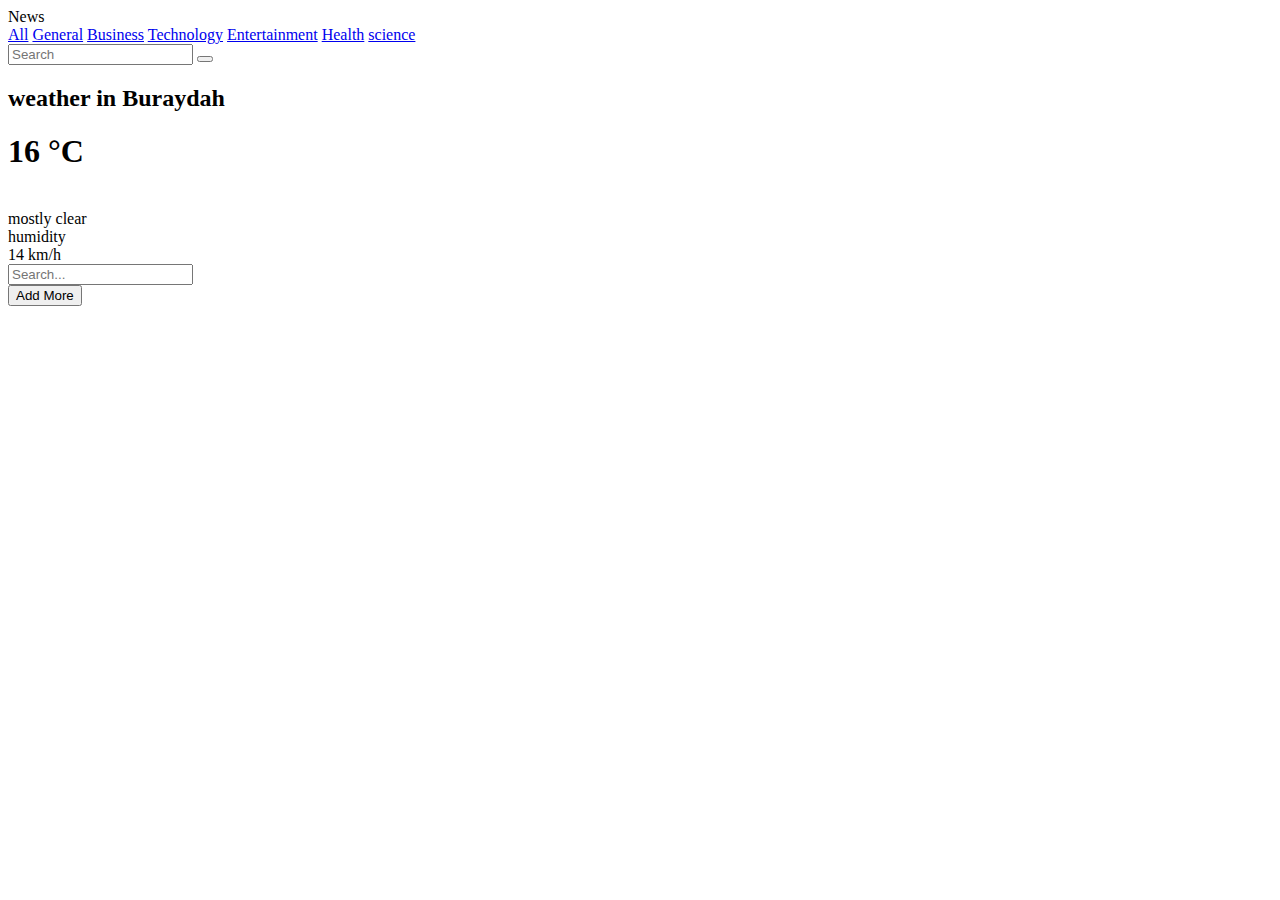
==== index.html @ f56a930b "add index html file" ====
<!DOCTYPE html>
<html lang="en">

<head>
  <meta charset="UTF-8">
  <meta http-equiv="X-UA-Compatible" content="IE=edge">
  <meta name="viewport" content="width=device-width, initial-scale=1.0">
  <title>Today News</title>
  <link href="https://fonts.googleapis.com/css2?family=Cairo:wght@200;300;400&display=swap" rel="stylesheet">
  <link rel="shortcut icon" href="/img/icon.png" type="image/x-icon">
  <link rel="stylesheet" href="css/style.css">
  <script src="https://cdnjs.cloudflare.com/ajax/libs/jquery/3.6.0/jquery.min.js"></script>
  <link rel="stylesheet" href="https://cdnjs.cloudflare.com/ajax/libs/semantic-ui/2.4.1/semantic.min.css" />
  <script src="https://cdnjs.cloudflare.com/ajax/libs/semantic-ui/2.4.1/semantic.min.js"></script>

</head>

<body>
  <!--Menu-->
  <div class="ui large secondary inverted pointing fixedBar fixed menu">
    <a class="toc item">
      <i class="sidebar icon"></i>
    </a>
    <div class="sc-logo">News</div>
    <div class="right item">
      <a class="item active item" href="index.html">All</a>
      <a class="item" href="general.html">General</a>
      <a class="item" href="business.html">Business</a>
      <a class="item" href="technology.html">Technology</a>
      <a class="item" href="entertainment.html">Entertainment</a>
      <a class="item" href="health.html">Health</a>
      <a class="item" href="science.html">science</a>
    </div>
  </div>

  <!--Weather & Time Section-->
  <section class="WeatherCal-section">
    <div class="ui equal width center aligned stakable padded grid">
      <div class="row">
        <div class="eight wide mobile eight wide tablet eight wide computer column cc">
          <div class="date-container loading">
            <div class="time" id="time">
              <span id="am-pm"></span>
            </div>
            <div class="date" id="date">
            </div>
          </div>
        </div>

        <div class="eight wide mobile eight wide tablet eight wide computer column cc">
          <div class="card cardWeather">
            <div class="search">
              <input type="text" class="searchBar" placeholder="Search">
              <button><i class="search link icon"></i></button>
            </div>
            <div class="weather loading">
              <h2 class="city">weather in Buraydah</h2>
              <h1 class="temp">16 °C</h1>
              <img src="https://www.weatherbit.io/static/img/icons/t05d.png" alt="" class="iconweather" />
              <div class="description">mostly clear</div>
              <div class="humidity">humidity</div>
              <div class="wind">14 km/h</div>
            </div>
          </div>
        </div>
      </div>
    </div>
  </section>

  <!--Search, dropdown Row and Cards fetch API row-->
  <section id="contents" class="sc-section">
    <div class="ui stakable grid container">
      <div class="four column row">
        <div class="left floated column">
          <div class="ui icon input ">
            <input type="text" placeholder="Search..." spellcheck="false" data-ms-editor="true">
            <i class="circular search link icon"></i>
          </div>
        </div>
      </div>
      <div class="row">
        <div class="ui cards" id="output">
        </div>
      </div>
      <button id="dff" onclick="getNews()">Add More</button>
    </div>

  </section>

  <script>

    function getNews() {
      var currentIndex = 0;
      var maxResult = 3;
      console.log('pre-currentIndex', currentIndex)
      console.log('pre-max', maxResult)
      const promise = fetch('https://newsapi.org/v2/everything?q=all&apiKey=b23fd6aac9c44682abb9580dae85d23f');
      promise
        .then((response) => {
          console.log(response)
          if (!response.ok) {
            throw Error("Error");
          }
          return response.json();
        }).then(data => {

          console.log(data.articles.length);
          document.getElementById("output").innerHTML += data.articles.slice(currentIndex, maxResult).map(news =>
            `<div class="ui card">
               <div class="image">
                  <img src=${news.urlToImage} class="imgnew">
               </div>
                <div class="content">
                  <h5 class="header">${news.title}</h5>
                  <div class="description">${news.description}</div>
                </div>
                <div class="extra content">
                  <span>
                    <a href=${news.url} target="_blank" class="ui button btn-read">Read more</a>
                  </span>
                </div>                        
            </div>`);
        })
        .catch(error => {
          console.log(error);
        });
      currentIndex += 3;
      maxResult += 3;
      console.log('post-currentIndex', currentIndex)
      console.log('post-max', maxResult)

      // var btn = document.getElementById("dff");
      // btn.addEventListener("click", function() {
      //   this.currentIndex += this.maxResult;
      //   console.log('click')
      // });
    }
    getNews();





  </script>
  <script src="js/weather.js" defer></script>
  <script src="js/script.js"></script>
</body>

</html>
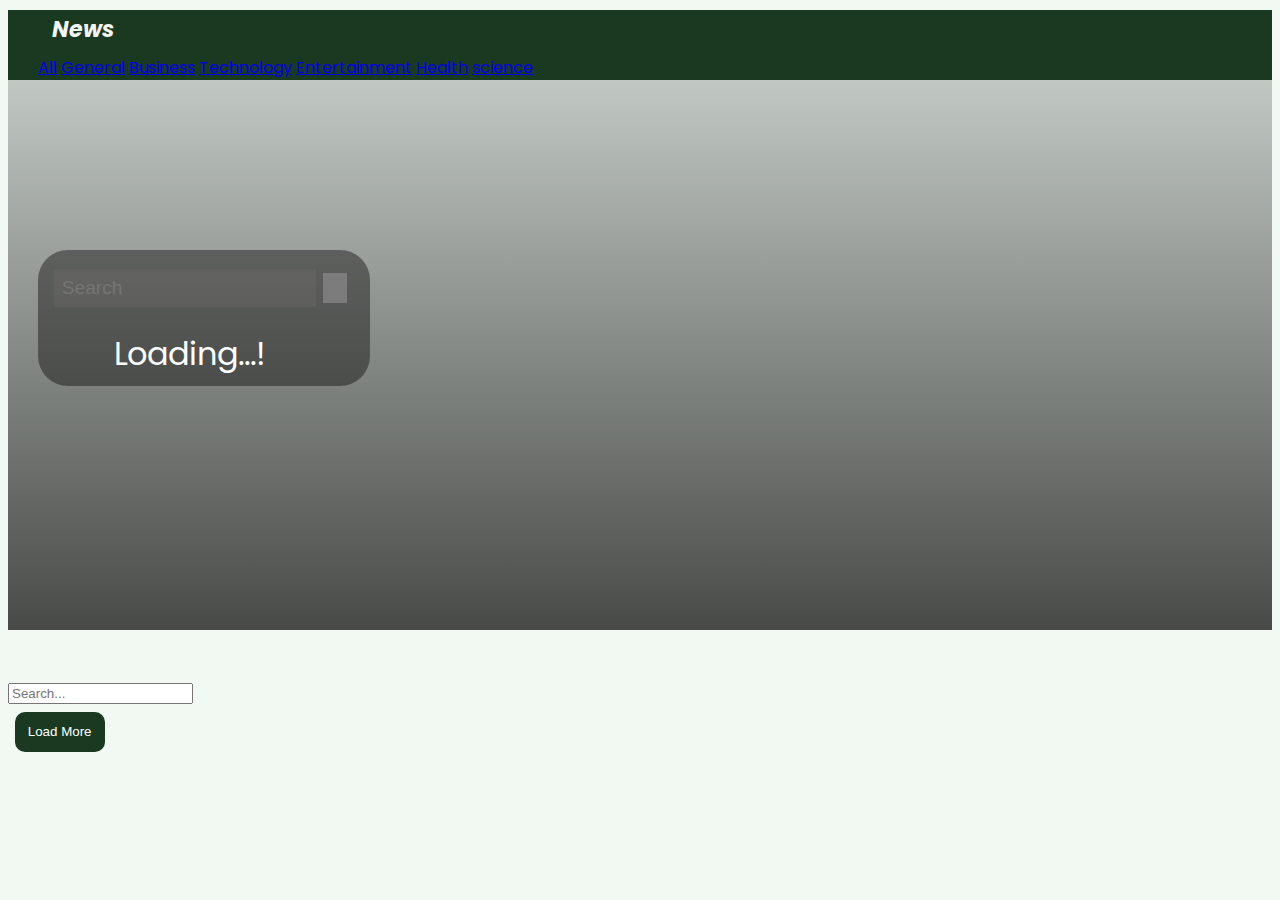
==== commit 20dac53c: "add new" ====
--- a/index.html
+++ b/index.html
@@ -82,7 +82,7 @@
         <div class="ui cards" id="output">
         </div>
       </div>
-      <button id="dff" onclick="getNews()">Add More</button>
+      <button id="dff" onclick="getNews()">Load More</button>
     </div>
 
   </section>
--- a/css/style.css
+++ b/css/style.css
@@ -0,0 +1,227 @@
+@import url('https://fonts.googleapis.com/css2?family=Poppins:wght@100;200;400;700&display=swap');
+
+body {
+    background-color: #f1f9f2 !important;
+    font-family: 'Poppins', sans-serif !important;
+}
+
+h1, h2, h3 ,p, h4, .description, .humidity, .wind {
+    font-family: 'Poppins', sans-serif !important;
+}
+h4 {
+    color: #193921 !important;
+    font-weight: normal !important
+}
+
+.desc {
+    color: rgb(173, 13, 13) !important;
+}
+
+.btn {
+    background-color: rgb(173, 13, 13) !important;
+    width: 100%;
+    color: white !important;
+}
+.cardCountry {
+    width: 600px !important;
+    height: 240px !important
+
+}
+
+
+.sc-logo{
+    margin-top: 10px;
+    display: block;
+    width: 90px;
+    height: 45px;
+    color: whitesmoke;
+    text-align: center;
+    font-size: 22px;
+    font-weight: bold;
+    font-style: oblique;
+    line-height: 40px !important;
+    /* border: 2px solid whitesmoke;
+    border-radius: 100%; */
+}
+
+.secondary.pointing.menu .toc.item {
+    display: none !important;  /* to Hide icon */
+}
+
+.fixedBar {
+    background-color: #193921 !important;
+    padding-right: 30px !important;
+    padding-left: 30px !important;
+}
+
+.WeatherCal-section{
+    background-image: linear-gradient(rgba(0,0,0,0.2), rgba(0,0,0,0.7)),
+    url('https://source.unsplash.com/1600x900/?news');
+    /* background: linear-gradient(rgba(0,0,0,0.2), rgba(0,0,0,0.7)),
+    url('../img/newsBus.jpg') no-repeat 80% 80% !important; */
+    background-size: cover !important;
+    height: 500px;
+    padding-top: 50px !important;
+    justify-content: center;
+}
+
+.sc-section {
+    padding-top: 50px !important;
+    padding-bottom: 50px !important;
+}
+
+
+.btn-read {
+    color: white !important;
+    background-color: #193921 !important ;
+}
+
+
+.cardWeather {
+    background-color: #00000067;
+    color: white;
+    margin: 30px;
+    padding: 1em;
+    border-radius: 30px;
+    width: 300px;
+    border-style: none;
+}
+
+.search {
+    display: flex;
+    align-items: center;
+    justify-content: center;
+}
+
+.searchBar {
+    border: none;
+    outline: none;
+    padding: 0.4em;
+    background: #8f84842b;
+    color: white;
+    font-size: 120%;
+    cursor: pointer;
+    transition: 0.2s ease-in-out;
+}
+.searchBar:hover {
+    background: #7c7c7c6b;
+}
+
+button {
+    margin: 0.5em;
+    border: none;
+    height: 2.3em ;
+    width: 2em;
+    background: #7c7c7c;
+    color: white;
+}
+
+
+
+.iconweather {
+    width: 70px;
+    height: 70px;
+}
+
+.weather.loading {
+    margin: 20px;
+    visibility: hidden;
+    max-height: 20px;
+    position: relative;
+}
+
+.weather.loading:after {
+    visibility: visible;
+    text-align: center;
+    content: "Loading...!";
+    color: white;
+    position: absolute;
+    font-size: 2rem;
+    top: 0;
+    left: 0;
+    margin-left: 40px;
+}
+/* .cc {
+    border-style: groove;
+} */
+
+.date-container{
+    font-weight: 100;
+    margin: 120px !important;
+
+}
+
+/* .date-container.loading {
+    margin: 20px;
+    visibility: hidden;
+    max-height: 20px;
+    position: relative;
+}
+
+.date-container.loading:after {
+    visibility: visible;
+    text-align: center;
+    content: "Loading...!";
+    color: white;
+    position: absolute;
+    font-size: 2rem;
+    top: 0;
+    left: 0;
+    margin-left: 40px;
+} */
+.date-container .time{
+    font-size: 90px;
+    color: white;
+}
+
+.date-container #am-pm{
+    font-size: 20px;
+    margin-left: 0px;
+}
+
+.date-container .date{
+    margin-top: 20px;
+    font-size: 30px;
+    color: white;
+}
+
+
+.row-search {
+    background-color: #00000067;
+}
+
+/* .coli {
+    margin-left: 10px !important;
+} */
+
+.imgnew {
+    height: 200px !important;
+}
+
+#output {
+    margin-left: 90px !important;
+}
+
+.city {
+    margin-top: 15px !important;
+}
+
+.select {
+    height: 50px !important;
+    border-radius: 10px !important;
+}
+option {
+    color: #193921 !important;
+    font-size: 17px;
+}
+
+#dff {
+    background-color: #193921;
+    width: 90px;
+    height: 40px;
+    border-radius: 10px;
+}
+#dff:hover {
+    background-color: #224e2d;
+    transition: ease-in-out 0.1s;
+}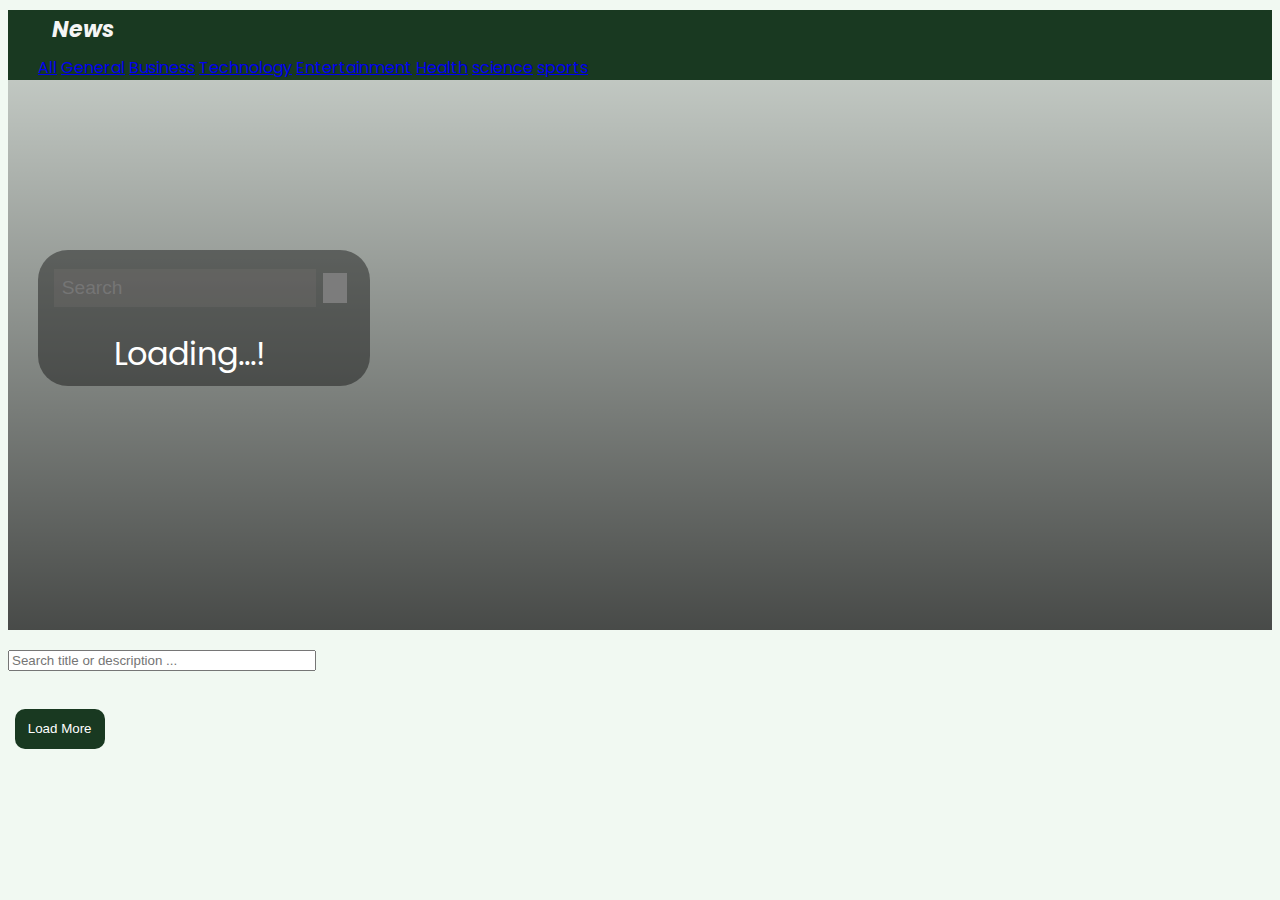
==== commit 5aa764dc: "add new" ====
--- a/index.html
+++ b/index.html
@@ -8,7 +8,7 @@
   <title>Today News</title>
   <link href="https://fonts.googleapis.com/css2?family=Cairo:wght@200;300;400&display=swap" rel="stylesheet">
   <link rel="shortcut icon" href="/img/icon.png" type="image/x-icon">
-  <link rel="stylesheet" href="css/style.css">
+  <link rel="stylesheet" href="css/styleNews.css">
   <script src="https://cdnjs.cloudflare.com/ajax/libs/jquery/3.6.0/jquery.min.js"></script>
   <link rel="stylesheet" href="https://cdnjs.cloudflare.com/ajax/libs/semantic-ui/2.4.1/semantic.min.css" />
   <script src="https://cdnjs.cloudflare.com/ajax/libs/semantic-ui/2.4.1/semantic.min.js"></script>
@@ -30,6 +30,8 @@
       <a class="item" href="entertainment.html">Entertainment</a>
       <a class="item" href="health.html">Health</a>
       <a class="item" href="science.html">science</a>
+      <a class="item" href="try.html">sports</a>
+
     </div>
   </div>
 
@@ -40,6 +42,9 @@
         <div class="eight wide mobile eight wide tablet eight wide computer column cc">
           <div class="date-container loading">
             <div class="time" id="time">
+              <!-- <h5 id="hr"></h5>
+              <h5 id="min"></h5>
+              <h5 id="sec"></h5> -->
               <span id="am-pm"></span>
             </div>
             <div class="date" id="date">
@@ -54,9 +59,9 @@
               <button><i class="search link icon"></i></button>
             </div>
             <div class="weather loading">
-              <h2 class="city">weather in Buraydah</h2>
+              <h3 class="city">weather in Buraydah</h3>
               <h1 class="temp">16 °C</h1>
-              <img src="https://www.weatherbit.io/static/img/icons/t05d.png" alt="" class="iconweather" />
+              <img src="https://www.weatherbit.io/static/img/icons/t05d.png" alt="" class="iconWeather" />
               <div class="description">mostly clear</div>
               <div class="humidity">humidity</div>
               <div class="wind">14 km/h</div>
@@ -67,17 +72,21 @@
     </div>
   </section>
 
-  <!--Search, dropdown Row and Cards fetch API row-->
-  <section id="contents" class="sc-section">
-    <div class="ui stakable grid container">
-      <div class="four column row">
-        <div class="left floated column">
-          <div class="ui icon input ">
-            <input type="text" placeholder="Search..." spellcheck="false" data-ms-editor="true">
-            <i class="circular search link icon"></i>
-          </div>
+  
+  <section class="search-section">
+    <div class="ui five column centered grid">
+      <div class="column search-bar">
+        <div class="ui icon input ">
+          <input type="text" id="search-bar" placeholder="Search title or description ..." />
+          <i class="search link icon"></i>
         </div>
       </div>
+    </div>
+  </section>
+
+  <!--Search, dropdown Row and Cards fetch API row-->
+  <section id="contents" class="sc-section container">
+    <div class="ui stakable grid container">
       <div class="row">
         <div class="ui cards" id="output">
         </div>
@@ -87,56 +96,61 @@
 
   </section>
 
+
   <script>
+        
+    const chardList = document.getElementById('output');
+    const search = document.getElementById('search-bar');
+    let state =[];
 
-    function getNews() {
-      var currentIndex = 0;
-      var maxResult = 3;
-      console.log('pre-currentIndex', currentIndex)
-      console.log('pre-max', maxResult)
-      const promise = fetch('https://newsapi.org/v2/everything?q=all&apiKey=b23fd6aac9c44682abb9580dae85d23f');
-      promise
-        .then((response) => {
-          console.log(response)
-          if (!response.ok) {
-            throw Error("Error");
-          }
-          return response.json();
-        }).then(data => {
+    search.addEventListener('keyup' , (event) => {
+         //searchState(search.value));
+         const searchText = event.target.value.toLowerCase();
+         console.log(searchText);
+         
 
-          console.log(data.articles.length);
-          document.getElementById("output").innerHTML += data.articles.slice(currentIndex, maxResult).map(news =>
-            `<div class="ui card">
+         const filterText = state.filter(states => {
+             return (
+                states.title.toLowerCase().includes(searchText) ||
+                states.description.toLowerCase().includes(searchText)
+             );
+         });
+         console.log(filterText)
+         outputhtml(filterText);
+
+    });
+
+    const searchState =  async fetchNews => {
+        const res = await fetch('https://newsapi.org/v2/everything?q=all&pageSize=30&apiKey=8c06a7999aa843788ba579a121cc37d5');
+        const data = await res.json();
+        state = data.articles;
+        outputhtml(state);
+
+    };
+
+    const outputhtml = matches => {
+            const html = matches.map(match =>
+            `<div class="ui fluid container card cardContainer">
                <div class="image">
-                  <img src=${news.urlToImage} class="imgnew">
+                  <img src=${match.urlToImage} class="imgnew">
                </div>
                 <div class="content">
-                  <h5 class="header">${news.title}</h5>
-                  <div class="description">${news.description}</div>
+                  <h5 class="header">${match.title}</h5>
+                  <div class="description">${match.description}</div>
                 </div>
                 <div class="extra content">
                   <span>
-                    <a href=${news.url} target="_blank" class="ui button btn-read">Read more</a>
+                    <a href=${match.url} target="_blank" class="ui button btn-read">Read more</a>
                   </span>
                 </div>                        
-            </div>`);
-        })
-        .catch(error => {
-          console.log(error);
-        });
-      currentIndex += 3;
-      maxResult += 3;
-      console.log('post-currentIndex', currentIndex)
-      console.log('post-max', maxResult)
+            </div>`
+            ).join('');
 
-      // var btn = document.getElementById("dff");
-      // btn.addEventListener("click", function() {
-      //   this.currentIndex += this.maxResult;
-      //   console.log('click')
-      // });
-    }
-    getNews();
+            chardList.innerHTML = html;
+        
+    };
 
+    searchState();
 
 
 
--- a/css/styleNews.css
+++ b/css/styleNews.css
@@ -0,0 +1,219 @@
+@import url('https://fonts.googleapis.com/css2?family=Poppins:wght@100;200;400;700&display=swap');
+
+body {
+    background-color: #f1f9f2 !important;
+    font-family: 'Poppins', sans-serif !important;
+}
+
+h1, h2, h3 ,p, h4, h5 .description, .humidity, .wind {
+    font-family: 'Poppins', sans-serif !important;
+}
+
+h3 , h1 {
+    margin-top: 10px !important;
+    font-weight: normal !important;
+}
+
+.sc-logo{
+    margin-top: 10px;
+    display: block;
+    width: 90px;
+    height: 45px;
+    color: whitesmoke;
+    text-align: center;
+    font-size: 22px;
+    font-weight: bold;
+    font-style: oblique;
+    line-height: 40px !important;
+    /* border: 2px solid whitesmoke;
+    border-radius: 100%; */
+}
+
+.secondary.pointing.menu .toc.item {
+    display: none !important;  /* to Hide icon */
+}
+
+.fixedBar {
+    background-color: #193921 !important;
+    padding-right: 30px !important;
+    padding-left: 30px !important;
+}
+
+/* ------------------For Weather section-------------------------*/
+
+/* ------For Weather column---------*/
+.WeatherCal-sports-section{
+    background-image: linear-gradient(rgba(0,0,0,0.2), rgba(0,0,0,0.7)),
+    url('https://source.unsplash.com/1600x900/?sports');
+    /* background: linear-gradient(rgba(0,0,0,0.2), rgba(0,0,0,0.7)),
+    url('../img/newsBus.jpg') no-repeat 80% 80% !important; */
+    background-size: cover !important;
+    height: 500px;
+    padding-top: 50px !important;
+    justify-content: center;
+}
+
+
+.WeatherCal-section{
+    background-image: linear-gradient(rgba(0,0,0,0.2), rgba(0,0,0,0.7)),
+    url('https://source.unsplash.com/1600x900/?news');
+    /* background: linear-gradient(rgba(0,0,0,0.2), rgba(0,0,0,0.7)),
+    url('../img/newsBus.jpg') no-repeat 80% 80% !important; */
+    background-size: cover !important;
+    height: 500px;
+    padding-top: 50px !important;
+    justify-content: center;
+}
+
+.cardWeather {
+    background-color: #00000067;
+    color: white;
+    margin: 30px;
+    padding: 1em;
+    border-radius: 30px;
+    width: 300px;
+    border-style: none;
+}
+
+.search {
+    display: flex;
+    align-items: center;
+    justify-content: center;
+}
+
+.searchBar {
+    border: none;
+    outline: none;
+    padding: 0.4em;
+    background: #8f84842b;
+    color: white;
+    font-size: 120%;
+    cursor: pointer;
+    transition: 0.2s ease-in-out;
+}
+
+.searchBar:hover {
+    background: #7c7c7c6b;
+}
+
+button {
+    margin: 0.5em;
+    border: none;
+    height: 2.3em ;
+    width: 2em;
+    background: #7c7c7c;
+    color: white;
+}
+
+.iconWeather {
+    width: 60px;
+    height: 60px;
+}
+
+.weather.loading {
+    margin: 20px;
+    visibility: hidden;
+    max-height: 20px;
+    position: relative;
+}
+
+.weather.loading:after {
+    visibility: visible;
+    text-align: center;
+    content: "Loading...!";
+    color: white;
+    position: absolute;
+    font-size: 2rem;
+    top: 0;
+    left: 0;
+    margin-left: 40px;
+}
+/* ------End Weather column---------*/
+
+/* ------For Data&Clock column---------*/
+.date-container{
+    font-weight: 100;
+    margin: 120px !important;
+}
+
+.date-container .time{
+    font-size: 90px;
+    color: white;
+}
+
+.date-container #am-pm{
+    font-size: 20px;
+    margin-left: 0px;
+}
+
+.date-container .date{
+    margin-top: 20px;
+    font-size: 30px;
+    color: white;
+}
+/* ------End  Data&Clock column---------*/
+
+/* ------------------End Weather section-------------------------*/
+
+
+.search-bar {
+    margin-top: 10px;
+}
+
+#search-bar {
+    margin-top: 10px;
+    width: 300px !important;
+}
+
+
+
+/* --------Search, dropdown Row and Cards fetch API row---------*/
+
+.sc-section {
+    padding-top: 30px !important;
+    padding-bottom: 50px !important;
+}
+
+.cardContainer {
+    width: 350px !important;
+}
+
+.imgnew {
+    height: 200px !important;
+}
+
+
+.btn-read {
+    color: white !important;
+    background-color: #193921 !important ;
+    width: 100%;
+}
+
+.btn-read:hover {
+    color: whitesmoke !important;
+    background-color: #275a34 !important ;
+    transition: ease-in-out 0.3s;
+}
+
+
+
+
+.select {
+    height: 50px !important;
+    border-radius: 10px !important;
+}
+option {
+    color: #193921 !important;
+    font-size: 17px;
+}
+
+#dff {
+    background-color: #193921;
+    width: 90px;
+    height: 40px;
+    border-radius: 10px;
+}
+#dff:hover {
+    background-color: #224e2d;
+    transition: ease-in-out 0.1s;
+}